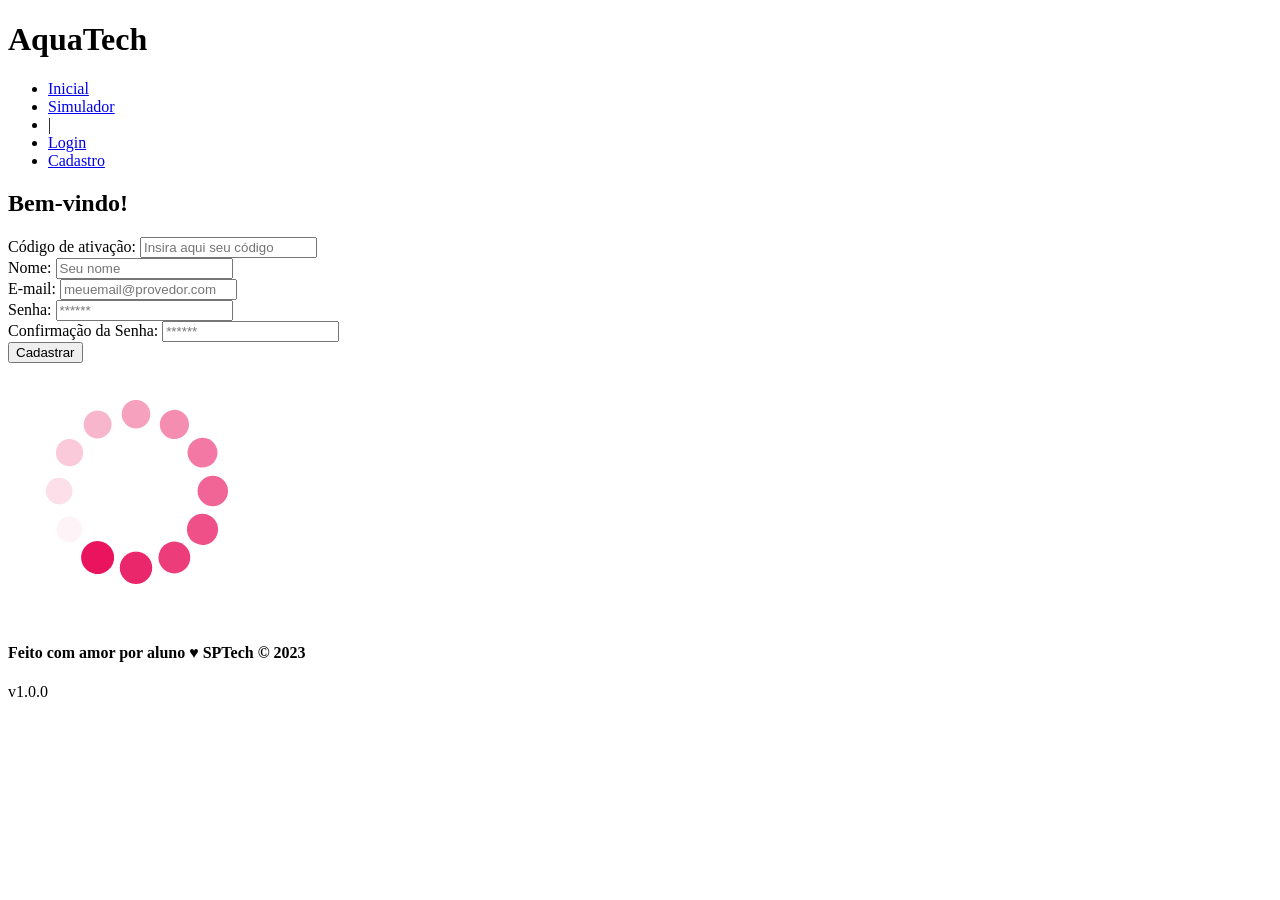
==== public/cadastro.html @ 9c0783fd "first commit" ====
<!DOCTYPE html>
<html lang="pt-br">

<head>
  <meta charset="UTF-8" />
  <meta http-equiv="X-UA-Compatible" content="IE=edge" />
  <meta name="viewport" content="width=device-width, initial-scale=1.0" />

  <title>AquaTech | Cadastro</title>

  <script src="./js/sessao.js"></script>

  <link rel="stylesheet" href="./css/estilo.css" />
  <link rel="icon" href="./assets/icon/favicon2.ico" />
  <link rel="preconnect" href="https://fonts.gstatic.com" />
</head>

<body onload="listar()">
  <!--header inicio-->
  <div class="header">
    <div class="container">
      <h1 class="titulo">AquaTech</h1>
      <ul class="navbar">
        <li>
          <a href="index.html">Inicial</a>
        </li>
        <li>
          <a href="simulador.html">Simulador</a>
        </li>
        <li>|</li>
        <li>
          <a href="login.html">Login</a>
        </li>
        <li class="agora">
          <a href="#">Cadastro</a>
        </li>
      </ul>
    </div>
  </div>
  <!--header fim-->

  <div class="login">
    <div class="alerta_erro">
      <div class="card_erro" id="cardErro">
        <span id="mensagem_erro"></span>
      </div>
    </div>
    <div class="container">
      <div class="card card-cadastro">
        <h2>Bem-vindo!</h2>
        <div class="formulario">
          <!--
                         Para inserir mais um campo, copie uma das inputs abaixo.
                         Assim que inserir vá para o script abaixo.
                     -->
          <div class="campo">
            <span>Código de ativação:</span>
            <input id="codigo_input" type="text" placeholder="Insira aqui seu código" />
          </div>
          <div class="campo">
            <span>Nome:</span>
            <input id="nome_input" type="text" placeholder="Seu nome" />
          </div>
          <div class="campo">
            <span>E-mail:</span>
            <input id="email_input" type="text" placeholder="meuemail@provedor.com" />
          </div>
          <div class="campo">
            <span>Senha:</span>
            <input id="senha_input" type="password" placeholder="******" />
          </div>
          <div class="campo">
            <span>Confirmação da Senha:</span>
            <input id="confirmacao_senha_input" type="password" placeholder="******" />
          </div>
          <button class="botao" onclick="cadastrar()">Cadastrar</button>
        </div>
        <div id="div_aguardar" class="loading-div">
          <img src="./assets/circle-loading.gif" id="loading-gif" />
        </div>

        <div id="div_erros_login"></div>
      </div>
    </div>
  </div>

  <!--footer inicio-->
  <div class="footer">
    <div class="container">
      <h4>Feito com amor por aluno &hearts; SPTech &copy; 2023</h4>
      <span class="version">v1.0.0</span>
    </div>
  </div>
  <!--footer fim-->
</body>

</html>

<script>

  // Array para armazenar empresas cadastradas para validação de código de ativação 
  let listaEmpresasCadastradas = [];

  function cadastrar() {
    // aguardar();

    //Recupere o valor da nova input pelo nome do id
    // Agora vá para o método fetch logo abaixo
    var nomeVar = nome_input.value;
    var emailVar = email_input.value;
    var senhaVar = senha_input.value;
    var confirmacaoSenhaVar = confirmacao_senha_input.value;
    var codigoVar = codigo_input.value;
    var idEmpresaVincular

    // Verificando se há algum campo em branco
    if (
      nomeVar == "" ||
      emailVar == "" ||
      senhaVar == "" ||
      confirmacaoSenhaVar == "" ||
      codigoVar == ""
    ) {
      cardErro.style.display = "block";
      mensagem_erro.innerHTML =
        "(Mensagem de erro para todos os campos em branco)";

      finalizarAguardar();
      return false;
    } else {
      setInterval(sumirMensagem, 5000);
    }

    // Verificando se o código de ativação é de alguma empresa cadastrada
    for (let i = 0; i < listaEmpresasCadastradas.length; i++) {
      if (listaEmpresasCadastradas[i].codigo_ativacao == codigoVar) {
        idEmpresaVincular = listaEmpresasCadastradas[i].id
        console.log("Código de ativação válido.");
        break;
      } else {
        cardErro.style.display = "block";
        mensagem_erro.innerHTML = "(Mensagem de erro para código inválido)";
        finalizarAguardar();
      }
    }

    // Enviando o valor da nova input
    fetch("/usuarios/cadastrar", {
      method: "POST",
      headers: {
        "Content-Type": "application/json",
      },
      body: JSON.stringify({
        // crie um atributo que recebe o valor recuperado aqui
        // Agora vá para o arquivo routes/usuario.js
        nomeServer: nomeVar,
        emailServer: emailVar,
        senhaServer: senhaVar,
        idEmpresaVincularServer: idEmpresaVincular
      }),
    })
      .then(function (resposta) {
        console.log("resposta: ", resposta);

        if (resposta.ok) {
          cardErro.style.display = "block";

          mensagem_erro.innerHTML =
            "Cadastro realizado com sucesso! Redirecionando para tela de Login...";

          setTimeout(() => {
            window.location = "login.html";
          }, "2000");

          limparFormulario();
          finalizarAguardar();
        } else {
          throw "Houve um erro ao tentar realizar o cadastro!";
        }
      })
      .catch(function (resposta) {
        console.log(`#ERRO: ${resposta}`);
        finalizarAguardar();
      });

    return false;
  }

  // Listando empresas cadastradas 
  function listar() {
    fetch("/empresas/listar", {
      method: "GET",
    })
      .then(function (resposta) {
        resposta.json().then((empresas) => {
          empresas.forEach((empresa) => {
            listaEmpresasCadastradas.push(empresa);

            console.log("listaEmpresasCadastradas")
            console.log(listaEmpresasCadastradas[0].codigo_ativacao)
          });
        });
      })
      .catch(function (resposta) {
        console.log(`#ERRO: ${resposta}`);
      });
  }

  function sumirMensagem() {
    cardErro.style.display = "none";
  }
</script>
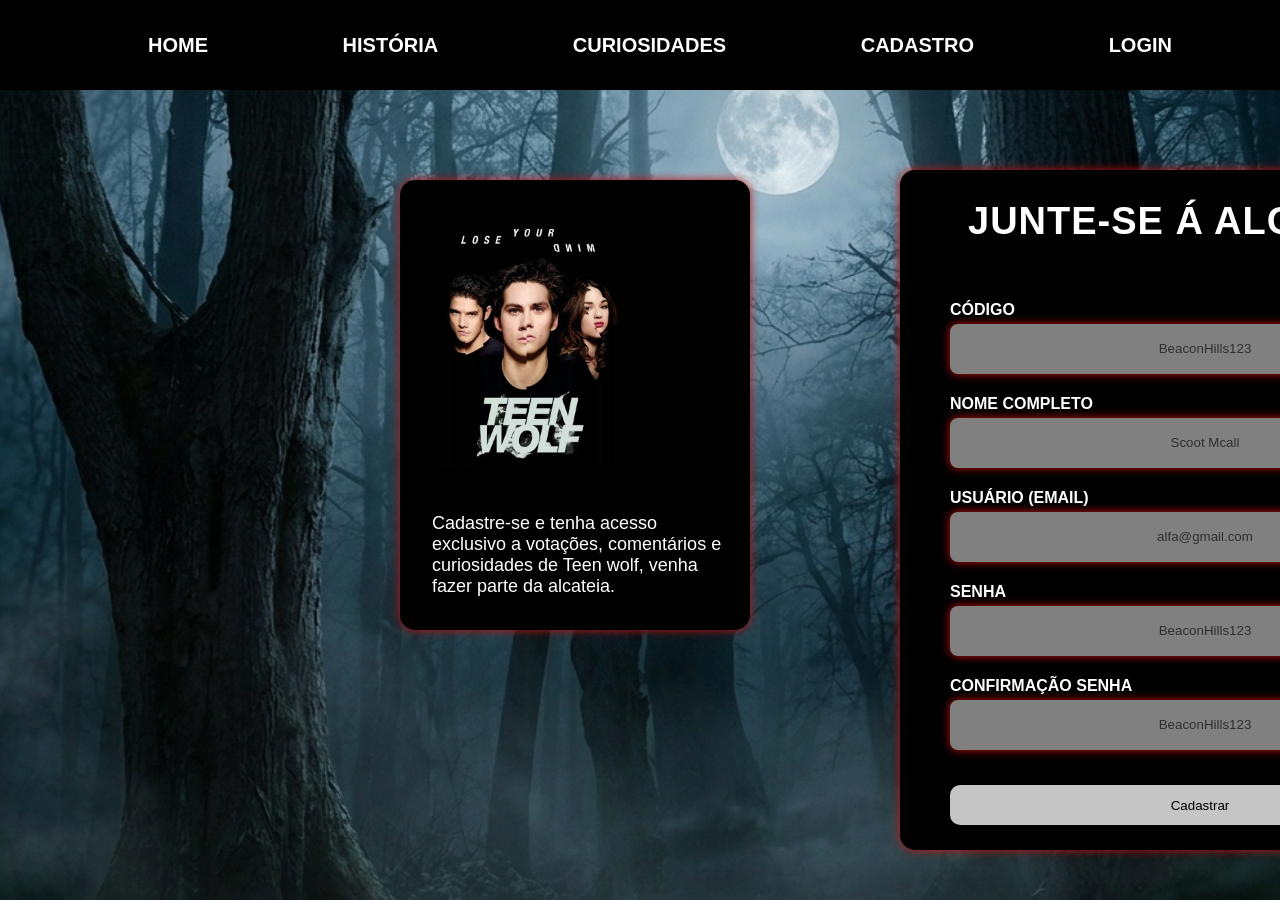
==== commit eb9e38d5: "Estilizei do meu jeito as maginas e esta inserindo no banco de dados certinho" ====
--- a/public/cadastro.html
+++ b/public/cadastro.html
@@ -6,10 +6,11 @@
   <meta http-equiv="X-UA-Compatible" content="IE=edge" />
   <meta name="viewport" content="width=device-width, initial-scale=1.0" />
 
-  <title>AquaTech | Cadastro</title>
+  <title>Universo Teen Wolf | Cadastro</title>
 
   <script src="./js/sessao.js"></script>
 
+  <link rel="stylesheet" href="css/style_login.css">
   <link rel="stylesheet" href="./css/estilo.css" />
   <link rel="icon" href="./assets/icon/favicon2.ico" />
   <link rel="preconnect" href="https://fonts.gstatic.com" />
@@ -17,83 +18,72 @@
 
 <body onload="listar()">
   <!--header inicio-->
-  <div class="header">
-    <div class="container">
-      <h1 class="titulo">AquaTech</h1>
-      <ul class="navbar">
-        <li>
-          <a href="index.html">Inicial</a>
-        </li>
-        <li>
-          <a href="simulador.html">Simulador</a>
-        </li>
-        <li>|</li>
-        <li>
-          <a href="login.html">Login</a>
-        </li>
-        <li class="agora">
-          <a href="#">Cadastro</a>
-        </li>
-      </ul>
-    </div>
-  </div>
-  <!--header fim-->
-
-  <div class="login">
+  <section id="cadastro" class="tela_cadastro">
+  <header>
+    <div id="tela_cadastro" class="div_tela_cadastro_login">
+      <nav class="barra_login">
+        <ul class="topicos_login">
+          <li><a href="./index.html" class="bt_home">HOME</a></li>
+          <li><a href="./historia.html" class="bt_hist" id="id_hist">HISTÓRIA</a></li>
+          <li><a href="#" class="bt_cur" id="id-cur">CURIOSIDADES</a></li>
+          <li><a href="./cadastro.html" class="bt_cad" id="id_cad">CADASTRO</a></li>
+          <li><a href="./login.html" class="bt_log">LOGIN</a></li>
+        </ul>
+      </nav>
+  </header>
+
+  
     <div class="alerta_erro">
       <div class="card_erro" id="cardErro">
         <span id="mensagem_erro"></span>
       </div>
     </div>
-    <div class="container">
-      <div class="card card-cadastro">
-        <h2>Bem-vindo!</h2>
-        <div class="formulario">
+    
           <!--
                          Para inserir mais um campo, copie uma das inputs abaixo.
                          Assim que inserir vá para o script abaixo.
                      -->
-          <div class="campo">
-            <span>Código de ativação:</span>
-            <input id="codigo_input" type="text" placeholder="Insira aqui seu código" />
+          <div class="box_cadastro">
+            <h2 class="tituloCadastro">JUNTE-SE Á ALCATEIA</h2> <br>
+
+            <span class="topo1">CÓDIGO</span><br>
+            <input class='ipt1' type="password" id="codigo_input" placeholder="BeaconHills123"> <br><br>
+
+            <span class="topo1">NOME COMPLETO </span><br>
+            <input class='ipt1' type="text" id="nome_input" placeholder="Scoot Mcall"> <br><br>
+
+
+            <span class="topo1">USUÁRIO (EMAIL) </span><br>
+            <input class='ipt1' type="text" id="email_input" placeholder="alfa@gmail.com"> <br><br>
+
+
+            <span class="topo1">SENHA </span><br>
+            <input class='ipt1' type="password" id="senha_input" placeholder="BeaconHills123"> <br><br>
+
+
+            <span class="topo1">CONFIRMAÇÃO SENHA </span><br>
+            <input class='ipt1' type="password" id="confirmacao_senha_input" placeholder="BeaconHills123"> <br><br>
+
+            <button id="button_registro" type="button" onclick="cadastrar()">Cadastrar</button> <br><br>
+
           </div>
-          <div class="campo">
-            <span>Nome:</span>
-            <input id="nome_input" type="text" placeholder="Seu nome" />
+          <div id="div_aguardar" class="loading-div">
+            <img src="./assets/circle-loading.gif" id="loading-gif" />
           </div>
-          <div class="campo">
-            <span>E-mail:</span>
-            <input id="email_input" type="text" placeholder="meuemail@provedor.com" />
-          </div>
-          <div class="campo">
-            <span>Senha:</span>
-            <input id="senha_input" type="password" placeholder="******" />
-          </div>
-          <div class="campo">
-            <span>Confirmação da Senha:</span>
-            <input id="confirmacao_senha_input" type="password" placeholder="******" />
-          </div>
-          <button class="botao" onclick="cadastrar()">Cadastrar</button>
+
+          <div id="div_erros_login"></div>
         </div>
-        <div id="div_aguardar" class="loading-div">
-          <img src="./assets/circle-loading.gif" id="loading-gif" />
-        </div>
-
-        <div id="div_erros_login"></div>
       </div>
     </div>
   </div>
-
-  <!--footer inicio-->
-  <div class="footer">
-    <div class="container">
-      <h4>Feito com amor por aluno &hearts; SPTech &copy; 2023</h4>
-      <span class="version">v1.0.0</span>
-    </div>
-  </div>
-  <!--footer fim-->
-</body>
-
+  </div>
+  <div class="box_imagem_cadastro">
+    <div class="imagem_cadastro"></div>
+    <p class="paragrafo_cadastro">Cadastre-se e tenha acesso exclusivo a votações, comentários e curiosidades de
+      Teen wolf, venha fazer parte da alcateia.</p>
+  </div>
+  </div>
+</section>
 </html>
 
 <script>
--- a/public/css/style_login.css
+++ b/public/css/style_login.css
@@ -0,0 +1,286 @@
+body {
+    margin: 0;
+}
+
+.tela_login {
+    width: 100vw;
+    height: 100vh;
+    overflow: hidden;
+    background-image: url("../assets/imgs/fundo.png");
+    background-size: cover;
+    background-position: center;
+    background-repeat: no-repeat;
+    position: relative;
+}
+
+.tela_cadastro {
+    width: 100vw;
+    height: 100vh;
+    overflow: hidden;
+    background-image: url("../assets/imgs/fundo.png");
+    background-size: cover;
+    background-position: center;
+    background-repeat: no-repeat;
+    position: relative;
+}
+
+
+.barra_login {
+    position: absolute;
+    display: flex;
+    justify-content: center;
+    align-items: center;
+    background-color: #000;
+    font-family: "Poppins", sans-serif;
+    font-size: 20px;
+    height: 10%;
+    width: 100%;
+}
+
+.topicos_login {
+    display: flex;
+    list-style: none;
+    justify-content: space-between;
+    align-items: end;
+    width: 80%;
+}
+
+.topicos_login a {
+    text-decoration: none;
+    color: #fff;
+    font-weight: bold;
+}
+
+.bt_home:hover {
+    color: rgb(108, 10, 10);
+}
+
+.bt_hist:hover {
+    color: rgb(108, 10, 10);
+}
+
+.bt_cad:hover {
+    color: rgb(108, 10, 10);
+}
+
+.bt_cur:hover {
+    color: rgb(108, 10, 10);
+}
+
+.bt_log:hover {
+    color: rgb(108, 10, 10);
+}
+
+.box_login {
+    position: relative;
+    transform: translate(340px, 250px);
+    background-color: black;
+    padding: 50px;
+    border-radius: 15px;
+    height: 420px;
+    width: 450px;
+    border: 2px rgb(194, 16, 16);
+    box-shadow: 0 0 10px rgb(194, 16, 16);
+    text-align: center;
+    align-items: flex-start;
+    gap: 10px;
+}
+
+.box_cadastro {
+    position: relative;
+    transform: translate(900px, 170px);
+    background-color: black;
+    padding: 50px;
+    border-radius: 15px;
+    height: 580px;
+    width: 490px;
+    border: 2px rgb(194, 16, 16);
+    box-shadow: 0 0 10px rgb(194, 16, 16);
+    align-items: flex-start;
+    gap: 10px;
+}
+
+.tituloLogin {
+    color: white;
+    font-size: 40px;
+    font-family: 'Bebas Neue', sans-serif;
+    letter-spacing: 1px;
+    font-weight: 700;
+    transform: translate(0, -40px);
+}
+
+.tituloCadastro {
+    color: white;
+    font-size: 38px;
+    font-family: 'Bebas Neue', sans-serif;
+    letter-spacing: 1px;
+    font-weight: 700;
+    margin-top: 10px;
+    transform: translate(18px, -30px);
+}
+
+.topo {
+    color: white;
+    font-family: 'Bebas Neue', sans-serif;
+    font-weight: 700;
+    text-align: start;
+    align-items: start;
+    transform: translate(0, -20px);
+}
+
+.topo1 {
+    color: white;
+    font-family: 'Bebas Neue', sans-serif;
+    font-weight: 700;
+    text-align: start;
+    align-items: start;
+    position: relative;
+    top: -25px;
+}
+
+
+.ipt {
+    width: 100%;
+    padding: 10px;
+    border-radius: 8px;
+    border: none;
+    height: 30px;
+    background-color: gray;
+    box-shadow: 0 0 10px rgb(194, 16, 16);
+    transform: translate(0, -25px);
+}
+
+.ipt1 {
+    width: 100%;
+    padding: 10px;
+    border-radius: 8px;
+    border: none;
+    height: 30px;
+    background-color: gray;
+    box-shadow: 0 0 10px rgb(194, 16, 16);
+    margin-bottom: 5px;
+    transform: translate(0, -20px);
+}
+
+::placeholder {
+    color: rgba(0, 0, 0, 0.639);
+}
+
+#button_registro {
+    top: 90%;
+}
+
+#button_validar {
+    gap: 10px;
+    background-color: #ffffffc5;
+    border-radius: 10px;
+    width: 470px;
+    height: 43px;
+    border: none;
+    margin-top: 30px;
+    transform: translate(0, -28px);
+}
+
+#button_registro {
+    gap: 10px;
+    background-color: #ffffffc5;
+    border-radius: 10px;
+    width: 500px;
+    height: 40px;
+    border: none;
+    margin-top: -25px;
+}
+
+#ir_cadastro {
+    background-color: transparent;
+    color: #fff;
+    border: none;
+    margin-top: 40px;
+}
+
+.box_imagem_login {
+    position: relative;
+    transform: translate(1100px, -350px);
+    background-color: black;
+    padding: 50px;
+    border-radius: 15px;
+    height: 350px;
+    width: 250px;
+    border: 2px rgb(194, 16, 16);
+    box-shadow: 0 0 10px rgb(194, 16, 16);
+    text-align: center;
+    align-items: flex-start;
+    gap: 10px;
+}
+
+.box_imagem_cadastro {
+    position: relative;
+    transform: translate(400px, -500px);
+    background-color: black;
+    padding: 50px;
+    border-radius: 15px;
+    height: 350px;
+    width: 250px;
+    border: 2px rgb(194, 16, 16);
+    box-shadow: 0 0 10px rgb(194, 16, 16);
+    text-align: center;
+    align-items: flex-start;
+    gap: 10px;
+}
+
+.imagem_login {
+    background-image: url("../assets/imgs/tela_login.png");
+    background-size: cover;
+    background-repeat: no-repeat;
+
+    width: 15vw;
+    height: 25vh;
+
+    transform: translate(-18px, -10px);
+}
+
+.imagem_cadastro {
+    background-image: url("../assets/imgs/427cc7e2cd3b678f52f72ee6bfe5282d.jpg");
+    background-size: cover;
+    background-repeat: no-repeat;
+
+    width: 15vw;
+    height: 29vh;
+
+    transform: translate(-18px, -23px);
+}
+
+.paragrafo_login {
+    color: rgb(255, 255, 255);
+    font-size: 18px;
+    font-weight: 200;
+    font-family: "Poppins", sans-serif;
+    text-align: left;
+    transform: translate(-18px, 4px);
+    width: 300px;
+}
+
+.paragrafo_cadastro {
+    color: rgb(255, 255, 255);
+    font-size: 18px;
+    font-weight: 200;
+    font-family: "Poppins", sans-serif;
+    text-align: left;
+    transform: translate(-18px, 4px);
+    width: 300px;
+}
+
+.acesso {
+    display: flex;
+    justify-content: center;
+    align-items: center;
+
+    width: 100%;
+    text-align: center;
+
+
+    color: white;
+    background-color: transparent;
+    border: none;
+
+}
--- a/public/css/estilo.css
+++ b/public/css/estilo.css
@@ -0,0 +1,377 @@
+@import url('https://fonts.googleapis.com/css2?family=Barlow:ital,wght@0,100;0,200;0,300;0,400;0,500;0,600;0,700;0,800;0,900;1,100;1,200;1,300;1,400;1,500;1,600;1,700;1,800;1,900&display=swap');
+
+body {
+  margin: 0;
+  padding: 0;
+  font-family: 'Barlow', 'Segoe UI', 'Segoe UI', Tahoma, Geneva, Verdana, sans-serif;
+  background-color: black;
+}
+
+:root {
+  --tamanho-header: 80px;
+  --tamanho-banner: calc(100vh - var(--tamanho-header) - var(--tamanho-footer) - 2px);
+  --tamanho-simulador: calc(100vh - var(--tamanho-header) - var(--tamanho-footer) - 2px);
+  --tamanho-login: calc(100vh - var(--tamanho-header) - var(--tamanho-footer) - 2px);
+  --tamanho-footer: 65px;
+}
+
+.container {
+  display: flex;
+  width: 80%;
+  margin: auto;
+}
+
+.header {
+  height: var(--tamanho-header);
+  border-bottom: 2px solid #32b9cd;
+}
+
+.header .container {
+  justify-content: space-between;
+  align-items: center;
+  height: 100%;
+}
+
+.header a {
+  text-decoration: none;
+  color: #e3b062;
+}
+
+.agora {
+  font-weight: 800;
+}
+
+.navbar {
+  width: 300px;
+  display: flex;
+  align-items: center;
+  justify-content: space-between;
+  list-style: none;
+  color: #e3b062;
+}
+
+.titulo {
+  color: #32b9cd;
+  width: fit-content;
+  font-weight: 500;
+}
+
+.header h1 {
+  margin: 0;
+}
+
+/* BANNER */
+
+.banner {
+  height: var(--tamanho-banner);
+  color: white;
+  background-image: url('../assets/imgs/bg-jelly-fish-para-home.png');
+  background-size: cover;
+}
+
+.banner .container {
+  justify-content: center;
+  align-items: center;
+  height: 100%;
+}
+
+.banner .container p {
+  width: 50%;
+  margin: 0;
+  padding: 0;
+  font-size: 36px;
+}
+
+.banner .container span {
+  font-weight: 800;
+}
+
+/* MISSÃO VISÃO VALORES */
+
+.social {
+  background-color: #e5e5e5;
+  display: flex;
+}
+
+.social .container {
+  justify-content: center;
+}
+
+.box img {
+  width: 170px;
+}
+
+.social .container .boxes {
+  display: flex;
+  justify-content: space-between;
+  width: 100%;
+  padding: 30px 0;
+}
+
+.social p {
+  text-align: center;
+}
+
+.box {
+  display: flex;
+  flex-direction: column;
+  align-items: center;
+}
+
+/* FOOTER */
+
+.footer {
+  background-color: #32b9cd;
+  height: 150px;
+  color: #fff;
+  display: flex;
+  font-size: 15px;
+}
+
+.footer .container {
+  justify-content: center;
+  text-align: center;
+}
+
+.footer .container .version {
+  font-size: 12px;
+}
+
+/* LOGIN */
+
+.login {
+  height: var(--tamanho-login);
+  background-image: url('../assets/imgs/bg-jelly-fish-para-home.png');
+  background-size: cover;
+}
+
+.login .container {
+  justify-content: center;
+  align-items: center;
+  height: 100%;
+}
+
+.card {
+  width: 50%;
+  background-color: #e5e5e5;
+  border-radius: 10px;
+  display: flex;
+  align-items: center;
+  justify-content: space-evenly;
+  color: palevioletred;
+  flex-direction: column;
+  height: fit-content;
+  padding: 20px 0;
+}
+
+.card h2 {
+  margin: 0;
+  font-size: 30px;
+}
+
+.formulario {
+  display: flex;
+  height: 90%;
+  width: 80%;
+  justify-content: space-around;
+  flex-direction: column;
+}
+
+.formulario span {
+  font-size: 15px;
+  font-weight: 800;
+}
+
+.formulario input {
+  border: 2px solid #32b9cd;
+  text-align: center;
+  border-radius: 10px;
+  margin: 0;
+}
+
+.formulario select {
+  border: 2px solid #32b9cd;
+  background-color: white;
+  color: gray;
+  height: 36px;
+  text-align: center;
+  border-radius: 10px;
+  margin: 0;
+}
+
+.campo {
+  display: flex;
+  flex-direction: column;
+  justify-content: start;
+  padding: 5px 0;
+}
+
+.botao {
+  cursor: pointer;
+  font-family: "Barlow", sans-serif;
+  border: 0;
+  border-radius: 5px;
+  font-weight: 600;
+  font-size: 18px;
+  color: #fff;
+  background-color: #ED145B;
+  width: 120px;
+  height: 30px;
+  align-self: center;
+  margin-top: 20px;
+}
+
+.loading-div {
+  width: 50px;
+  display: none;
+}
+
+.loading-div img {
+  height: 50px;
+  width: 50px;
+}
+
+#div_erros_login {
+  display: none
+}
+
+/* FORMULARIO */
+
+.alerta_erro {
+  display: flex;
+  justify-content: flex-end;
+}
+
+.card_erro {
+  display: none;
+  background-color: #000000;
+  color: rgb(255, 253, 253);
+  width: 230px;
+  position: fixed;
+  border-radius: 10px;
+  border: #5f0606 3px solid;
+  padding: 10px;
+  margin-right: 10%;
+  transform: translate(40px, 100px);
+}
+
+.card_erro #mensagem_erro {
+  font-weight: 500;
+  font-size: 20px;
+}
+
+.formulario .tipo_campo {
+  font-size: 20px;
+  font-weight: 600 !important;
+}
+
+.formulario {
+  display: flex;
+  flex-direction: column;
+}
+
+input {
+  margin-bottom: 10px;
+  border: 2px solid #32b9cd;
+  padding: 10px;
+  text-align: center;
+  border-radius: 10px;
+}
+
+.btn {
+  font-family: "Barlow", sans-serif;
+  border: 0;
+  border-radius: 5px;
+  font-weight: 600;
+  font-size: 18px;
+  padding: 10px 15px;
+  color: white;
+  background-color: #ED145B;
+  width: 120px;
+  align-self: center;
+  margin-top: 5px;
+}
+
+.loading-div {
+  width: 50px;
+  margin: auto;
+  display: none;
+}
+
+.loading-div img {
+  height: 50px;
+  width: 50px;
+}
+
+/* SIMULADOR */
+
+.simulador {
+  color: white;
+}
+
+.simulador .container {
+  flex-direction: column;
+  overflow: scroll;
+  height: var(--tamanho-simulador);
+}
+
+/* ALERTA */
+
+#alerta {
+  position: absolute;
+  right: 0;
+  bottom: 0;
+}
+
+.mensagem-alarme {
+  background-color: white;
+  border-radius: 5px;
+  width: 300px;
+  height: 80px;
+  margin: 10px;
+  padding: 10px 0;
+  display: flex;
+  justify-content: space-evenly;
+  align-items: center;
+}
+
+.mensagem-alarme h3 {
+  font-size: 14px;
+  margin: 0;
+}
+
+.mensagem-alarme .informacao {
+  width: 66%;
+}
+
+.alarme-sino {
+  width: 48px;
+  height: 48px;
+  animation-name: bell;
+  animation-duration: 4s;
+  background-image: url('https://cdn-icons-png.flaticon.com/512/1157/1157000.png');
+  background-size: cover;
+  animation-iteration-count: infinite;
+}
+
+@keyframes bell {
+  0% {
+    transform: rotate(25deg)
+  }
+
+  25% {
+    transform: rotate(-25deg)
+  }
+
+  50% {
+    transform: rotate(25deg)
+  }
+
+  75% {
+    transform: rotate(-25deg)
+  }
+
+  100% {
+    transform: rotate(25deg)
+  }
+}
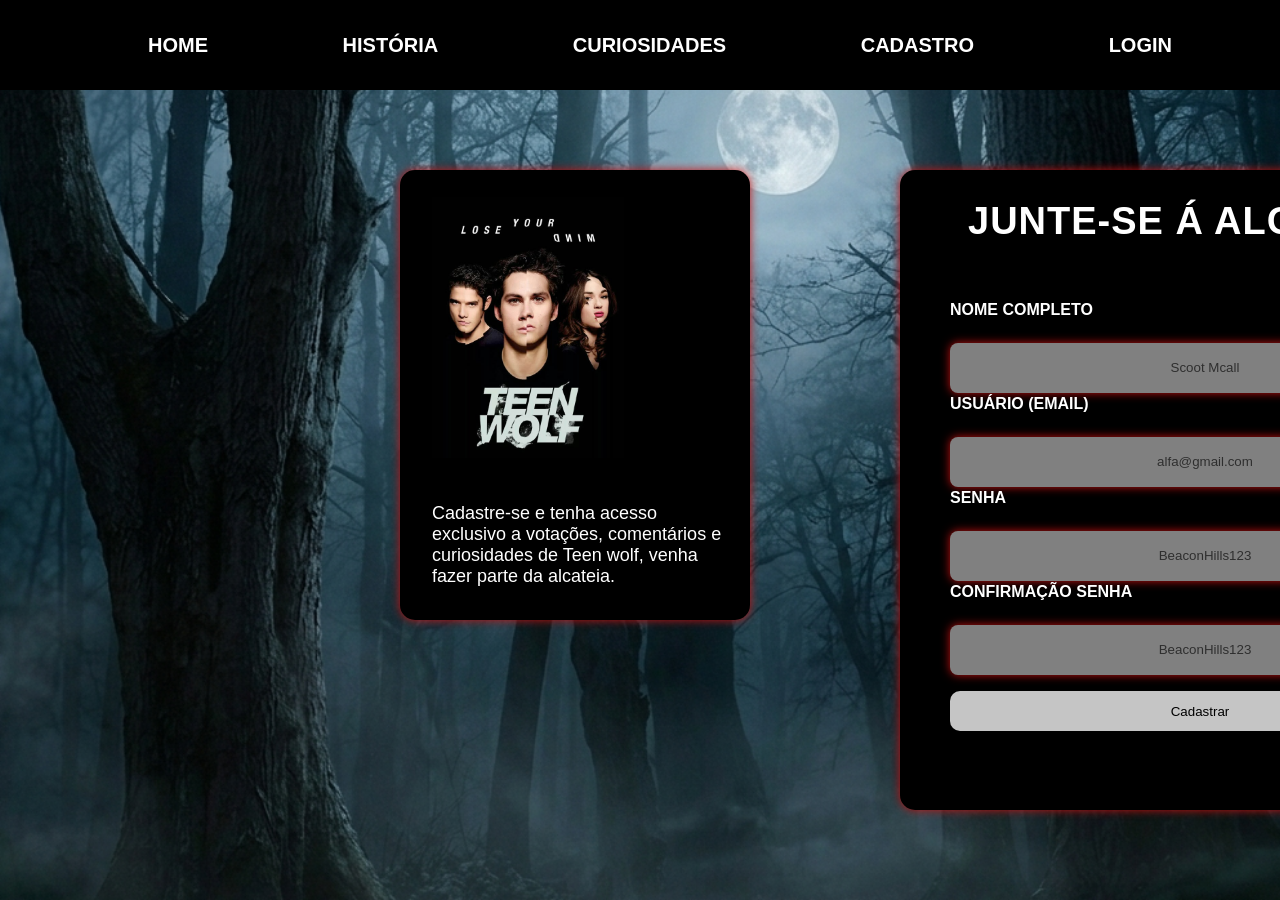
==== commit 607ca1b1: "comentei tudo que tem haver com aquario, empresa e medidas ja que não vou usar, e mesmo sem elas o l" ====
--- a/public/cadastro.html
+++ b/public/cadastro.html
@@ -12,84 +12,82 @@
 
   <link rel="stylesheet" href="css/style_login.css">
   <link rel="stylesheet" href="./css/estilo.css" />
-  <link rel="icon" href="./assets/icon/favicon2.ico" />
+  <link rel="icon" href="./assets/icon/icone_teen_wolf.png" />
   <link rel="preconnect" href="https://fonts.gstatic.com" />
 </head>
 
-<body onload="listar()">
+<body>
   <!--header inicio-->
   <section id="cadastro" class="tela_cadastro">
-  <header>
-    <div id="tela_cadastro" class="div_tela_cadastro_login">
-      <nav class="barra_login">
-        <ul class="topicos_login">
-          <li><a href="./index.html" class="bt_home">HOME</a></li>
-          <li><a href="./historia.html" class="bt_hist" id="id_hist">HISTÓRIA</a></li>
-          <li><a href="#" class="bt_cur" id="id-cur">CURIOSIDADES</a></li>
-          <li><a href="./cadastro.html" class="bt_cad" id="id_cad">CADASTRO</a></li>
-          <li><a href="./login.html" class="bt_log">LOGIN</a></li>
-        </ul>
-      </nav>
-  </header>
-
-  
+    <header>
+      <div id="tela_cadastro" class="div_tela_cadastro_login">
+        <nav class="barra_login">
+          <ul class="topicos_login">
+            <li><a href="./index.html" class="bt_home">HOME</a></li>
+            <li><a href="./historia.html" class="bt_hist" id="id_hist">HISTÓRIA</a></li>
+            <li><a href="#" class="bt_cur" id="id-cur">CURIOSIDADES</a></li>
+            <li><a href="./cadastro.html" class="bt_cad" id="id_cad">CADASTRO</a></li>
+            <li><a href="./login.html" class="bt_log">LOGIN</a></li>
+          </ul>
+        </nav>
+    </header>
+
+
     <div class="alerta_erro">
       <div class="card_erro" id="cardErro">
         <span id="mensagem_erro"></span>
       </div>
     </div>
-    
-          <!--
+
+    <!--
                          Para inserir mais um campo, copie uma das inputs abaixo.
                          Assim que inserir vá para o script abaixo.
                      -->
-          <div class="box_cadastro">
-            <h2 class="tituloCadastro">JUNTE-SE Á ALCATEIA</h2> <br>
-
-            <span class="topo1">CÓDIGO</span><br>
-            <input class='ipt1' type="password" id="codigo_input" placeholder="BeaconHills123"> <br><br>
-
-            <span class="topo1">NOME COMPLETO </span><br>
-            <input class='ipt1' type="text" id="nome_input" placeholder="Scoot Mcall"> <br><br>
-
-
-            <span class="topo1">USUÁRIO (EMAIL) </span><br>
-            <input class='ipt1' type="text" id="email_input" placeholder="alfa@gmail.com"> <br><br>
-
-
-            <span class="topo1">SENHA </span><br>
-            <input class='ipt1' type="password" id="senha_input" placeholder="BeaconHills123"> <br><br>
-
-
-            <span class="topo1">CONFIRMAÇÃO SENHA </span><br>
-            <input class='ipt1' type="password" id="confirmacao_senha_input" placeholder="BeaconHills123"> <br><br>
-
-            <button id="button_registro" type="button" onclick="cadastrar()">Cadastrar</button> <br><br>
-
-          </div>
-          <div id="div_aguardar" class="loading-div">
-            <img src="./assets/circle-loading.gif" id="loading-gif" />
-          </div>
-
-          <div id="div_erros_login"></div>
-        </div>
-      </div>
-    </div>
-  </div>
-  </div>
-  <div class="box_imagem_cadastro">
-    <div class="imagem_cadastro"></div>
-    <p class="paragrafo_cadastro">Cadastre-se e tenha acesso exclusivo a votações, comentários e curiosidades de
-      Teen wolf, venha fazer parte da alcateia.</p>
-  </div>
-  </div>
-</section>
+    <div class="box_cadastro">
+      <h2 class="tituloCadastro">JUNTE-SE Á ALCATEIA</h2> <br>
+
+      <span class="topo1">NOME COMPLETO </span><br>
+      <input class='ipt1' type="text" id="nome_input" placeholder="Scoot Mcall"> <br><br>
+
+
+      <span class="topo1">USUÁRIO (EMAIL) </span><br>
+      <input class='ipt1' type="text" id="email_input" placeholder="alfa@gmail.com"> <br><br>
+
+
+      <span class="topo1">SENHA </span><br>
+      <input class='ipt1' type="password" id="senha_input" placeholder="BeaconHills123"> <br><br>
+
+
+      <span class="topo1">CONFIRMAÇÃO SENHA </span><br>
+      <input class='ipt1' type="password" id="confirmacao_senha_input" placeholder="BeaconHills123"> <br><br>
+
+      <button id="button_registro" type="button" onclick="cadastrar()">Cadastrar</button> <br><br>
+
+    </div>
+    <div id="div_aguardar" class="loading-div">
+      <img src="./assets/circle-loading.gif" id="loading-gif" />
+    </div>
+
+    <div id="div_erros_login"></div>
+    </div>
+    </div>
+    </div>
+    </div>
+    </div>
+    <div class="box_imagem_cadastro">
+      <div class="imagem_cadastro"></div>
+      <p class="paragrafo_cadastro">Cadastre-se e tenha acesso exclusivo a votações, comentários e curiosidades de
+        Teen wolf, venha fazer parte da alcateia.</p>
+    </div>
+    </div>
+  </section>
+
 </html>
 
 <script>
 
   // Array para armazenar empresas cadastradas para validação de código de ativação 
-  let listaEmpresasCadastradas = [];
+  // let listaEmpresasCadastradas = [];
 
   function cadastrar() {
     // aguardar();
@@ -100,16 +98,16 @@
     var emailVar = email_input.value;
     var senhaVar = senha_input.value;
     var confirmacaoSenhaVar = confirmacao_senha_input.value;
-    var codigoVar = codigo_input.value;
-    var idEmpresaVincular
+    // var codigoVar = codigo_input.value;
+    // var idEmpresaVincular
 
     // Verificando se há algum campo em branco
     if (
       nomeVar == "" ||
       emailVar == "" ||
       senhaVar == "" ||
-      confirmacaoSenhaVar == "" ||
-      codigoVar == ""
+      confirmacaoSenhaVar == "" 
+    //  codigoVar == ""
     ) {
       cardErro.style.display = "block";
       mensagem_erro.innerHTML =
@@ -122,17 +120,17 @@
     }
 
     // Verificando se o código de ativação é de alguma empresa cadastrada
-    for (let i = 0; i < listaEmpresasCadastradas.length; i++) {
-      if (listaEmpresasCadastradas[i].codigo_ativacao == codigoVar) {
-        idEmpresaVincular = listaEmpresasCadastradas[i].id
-        console.log("Código de ativação válido.");
-        break;
-      } else {
-        cardErro.style.display = "block";
-        mensagem_erro.innerHTML = "(Mensagem de erro para código inválido)";
-        finalizarAguardar();
-      }
-    }
+    // for (let i = 0; i < listaEmpresasCadastradas.length; i++) {
+    //   if (listaEmpresasCadastradas[i].codigo_ativacao == codigoVar) {
+    //     idEmpresaVincular = listaEmpresasCadastradas[i].id
+    //     console.log("Código de ativação válido.");
+    //     break;
+    //  } else {
+    //    cardErro.style.display = "block";
+    //  mensagem_erro.innerHTML = "(Mensagem de erro para código inválido)";
+    // finalizarAguardar();
+    // }
+    //   }
 
     // Enviando o valor da nova input
     fetch("/usuarios/cadastrar", {
@@ -146,7 +144,7 @@
         nomeServer: nomeVar,
         emailServer: emailVar,
         senhaServer: senhaVar,
-        idEmpresaVincularServer: idEmpresaVincular
+        //  idEmpresaVincularServer: idEmpresaVincular
       }),
     })
       .then(function (resposta) {
@@ -177,24 +175,24 @@
   }
 
   // Listando empresas cadastradas 
-  function listar() {
-    fetch("/empresas/listar", {
-      method: "GET",
-    })
-      .then(function (resposta) {
-        resposta.json().then((empresas) => {
-          empresas.forEach((empresa) => {
-            listaEmpresasCadastradas.push(empresa);
-
-            console.log("listaEmpresasCadastradas")
-            console.log(listaEmpresasCadastradas[0].codigo_ativacao)
-          });
-        });
-      })
-      .catch(function (resposta) {
-        console.log(`#ERRO: ${resposta}`);
-      });
-  }
+  //function listar() {
+  //  fetch("/empresas/listar", {
+  //   method: "GET",
+  // })
+  //   .then(function (resposta) {
+  // resposta.json().then((empresas) => {
+  //  empresas.forEach((empresa) => {
+  //    listaEmpresasCadastradas.push(empresa);
+
+  //    console.log("listaEmpresasCadastradas")
+  //    console.log(listaEmpresasCadastradas[0].codigo_ativacao)
+  //  });
+  //  });
+  //  })
+  //   .catch (function (resposta) {
+  //    console.log(`#ERRO: ${resposta}`);
+  // });
+  //  }
 
   function sumirMensagem() {
     cardErro.style.display = "none";
--- a/public/css/style_login.css
+++ b/public/css/style_login.css
@@ -73,7 +73,7 @@
 
 .box_login {
     position: relative;
-    transform: translate(340px, 250px);
+    transform: translate(360px, 200px);
     background-color: black;
     padding: 50px;
     border-radius: 15px;
@@ -92,7 +92,7 @@
     background-color: black;
     padding: 50px;
     border-radius: 15px;
-    height: 580px;
+    height: 540px;
     width: 490px;
     border: 2px rgb(194, 16, 16);
     box-shadow: 0 0 10px rgb(194, 16, 16);
@@ -159,7 +159,7 @@
     background-color: gray;
     box-shadow: 0 0 10px rgb(194, 16, 16);
     margin-bottom: 5px;
-    transform: translate(0, -20px);
+    transform: translate(0, -1px);
 }
 
 ::placeholder {
@@ -200,7 +200,7 @@
 
 .box_imagem_login {
     position: relative;
-    transform: translate(1100px, -350px);
+    transform: translate(1100px, -320px);
     background-color: black;
     padding: 50px;
     border-radius: 15px;
@@ -215,7 +215,7 @@
 
 .box_imagem_cadastro {
     position: relative;
-    transform: translate(400px, -500px);
+    transform: translate(400px, -470px);
     background-color: black;
     padding: 50px;
     border-radius: 15px;
--- a/public/css/estilo.css
+++ b/public/css/estilo.css
@@ -51,7 +51,7 @@
 }
 
 .titulo {
-  color: #32b9cd;
+  color: #232525;
   width: fit-content;
   font-weight: 500;
 }
@@ -272,10 +272,12 @@
 
 input {
   margin-bottom: 10px;
-  border: 2px solid #32b9cd;
+  border: 2px solid #900202cb;
   padding: 10px;
   text-align: center;
   border-radius: 10px;
+  background-color: #000000da;
+  color: white;
 }
 
 .btn {
